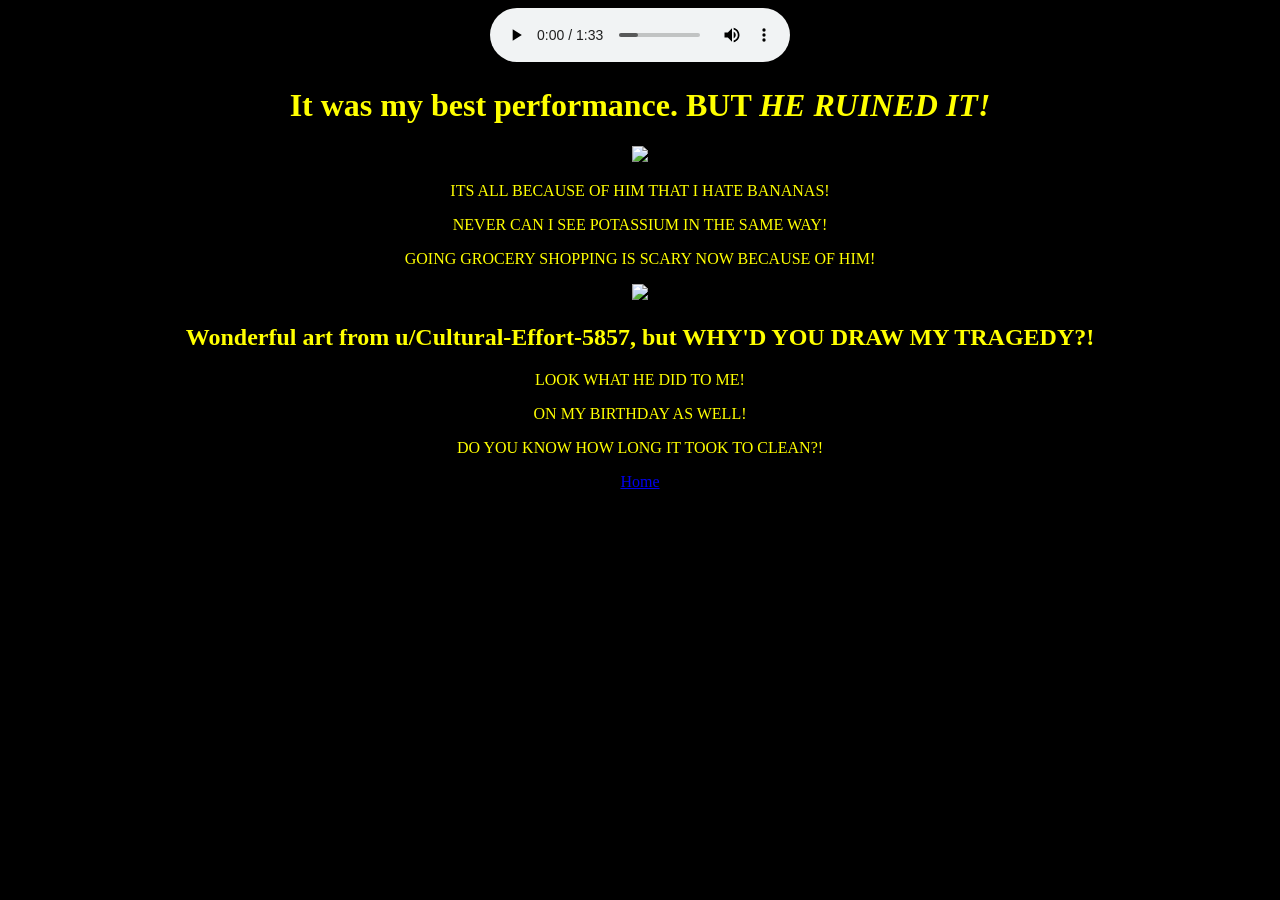
==== bananapeel.html @ 8d4878b7 "Artful's REVAMPED website!" ====
<!DOCTYPE html>
<html>
    <head>
        <link rel="icon" type="image/x-icon" href="artful.png">
        <audio 
        controls
        autoplay
        src="/showtime.mp3"></audio>
        <title>On that day... </title>
        <link rel="stylesheet" href="banan.css" />
    </head>
    <body>
        <h1> It was my best performance. BUT <em>HE RUINED IT!</em> </h1>
        <img
            src="https://encrypted-tbn0.gstatic.com/images?q=tbn:ANd9GcTztmXPjdZ1gPxrpZqAgKDT-0_qZYXxQnW_zWwz0sYlc3CY4m3F-N7X7FrJ&s=10"
        />
        <p>ITS ALL BECAUSE OF HIM THAT I HATE BANANAS!</p>
        <p>NEVER CAN I SEE POTASSIUM IN THE SAME WAY!</p>
        <p>GOING GROCERY SHOPPING IS SCARY NOW BECAUSE OF HIM!</p>
        <img
            src="https://preview.redd.it/you-can-now-spam-the-banana-peel-ability-v0-rf559nlvpvff1.png?width=1080&crop=smart&auto=webp&s=1a4e2cd40c365501df1bc2c202bd2c94b5875c6e"
        />
        <h2>Wonderful art from u/Cultural-Effort-5857, but WHY'D YOU DRAW MY TRAGEDY?!</h2>
        <p>LOOK WHAT HE DID TO ME!</p>
        <p>ON MY BIRTHDAY AS WELL!</p>
        <p>DO YOU KNOW HOW LONG IT TOOK TO CLEAN?!</p>

    <a href="home.html">Home</a>
    </body>
---- banan.css ----
img {
    width: 400px
}

body {
    text-align: center;
    font-family: 'Times New Roman', Times, serif;
    background-color: black;
    color: yellow;
}
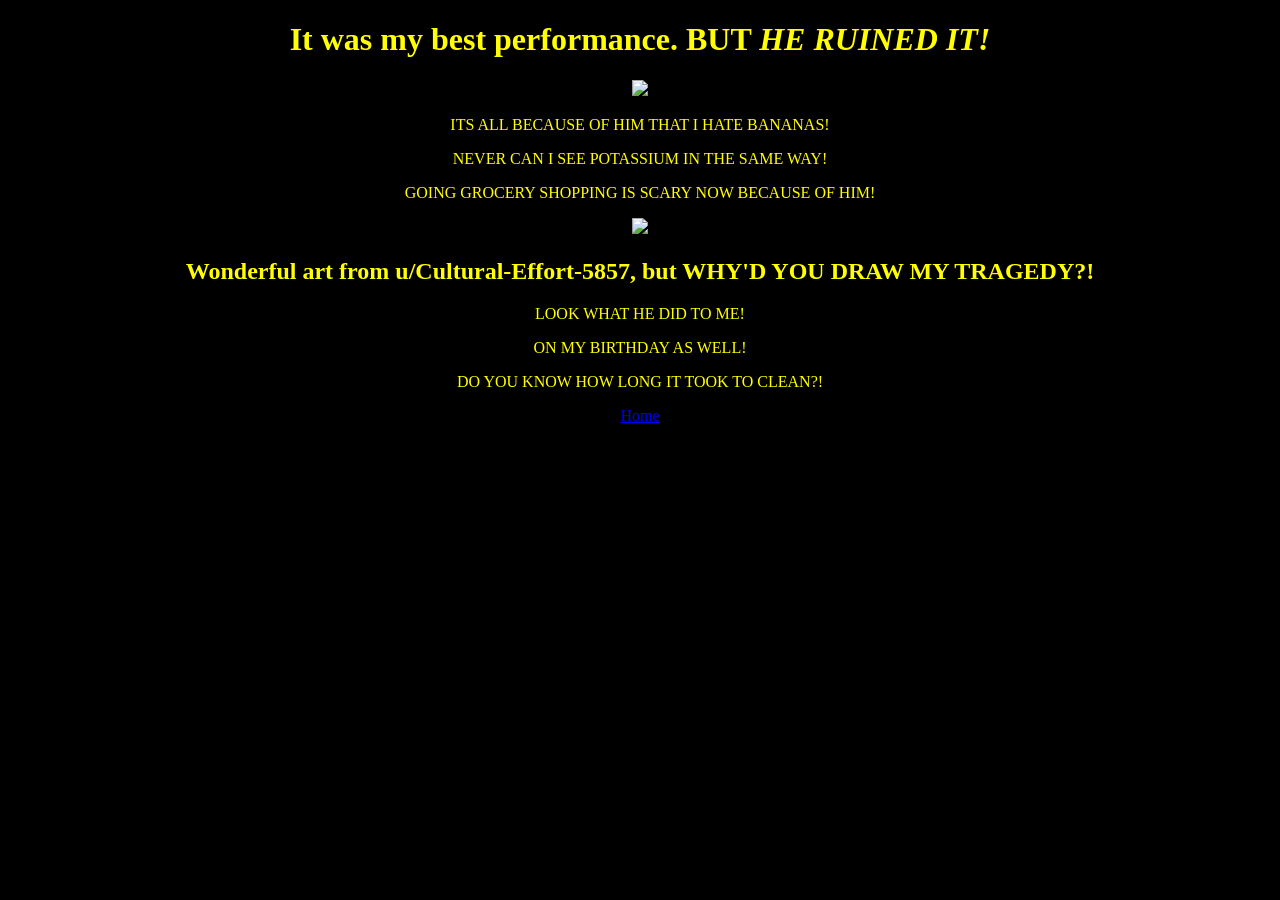
==== commit 600ef034: "Artful's TRULY REVEAMPED Website!" ====
--- a/bananapeel.html
+++ b/bananapeel.html
@@ -3,10 +3,6 @@
 <html>
     <head>
         <link rel="icon" type="image/x-icon" href="artful.png">
-        <audio 
-        controls
-        autoplay
-        src="/showtime.mp3"></audio>
         <title>On that day... </title>
         <link rel="stylesheet" href="banan.css" />
     </head>
